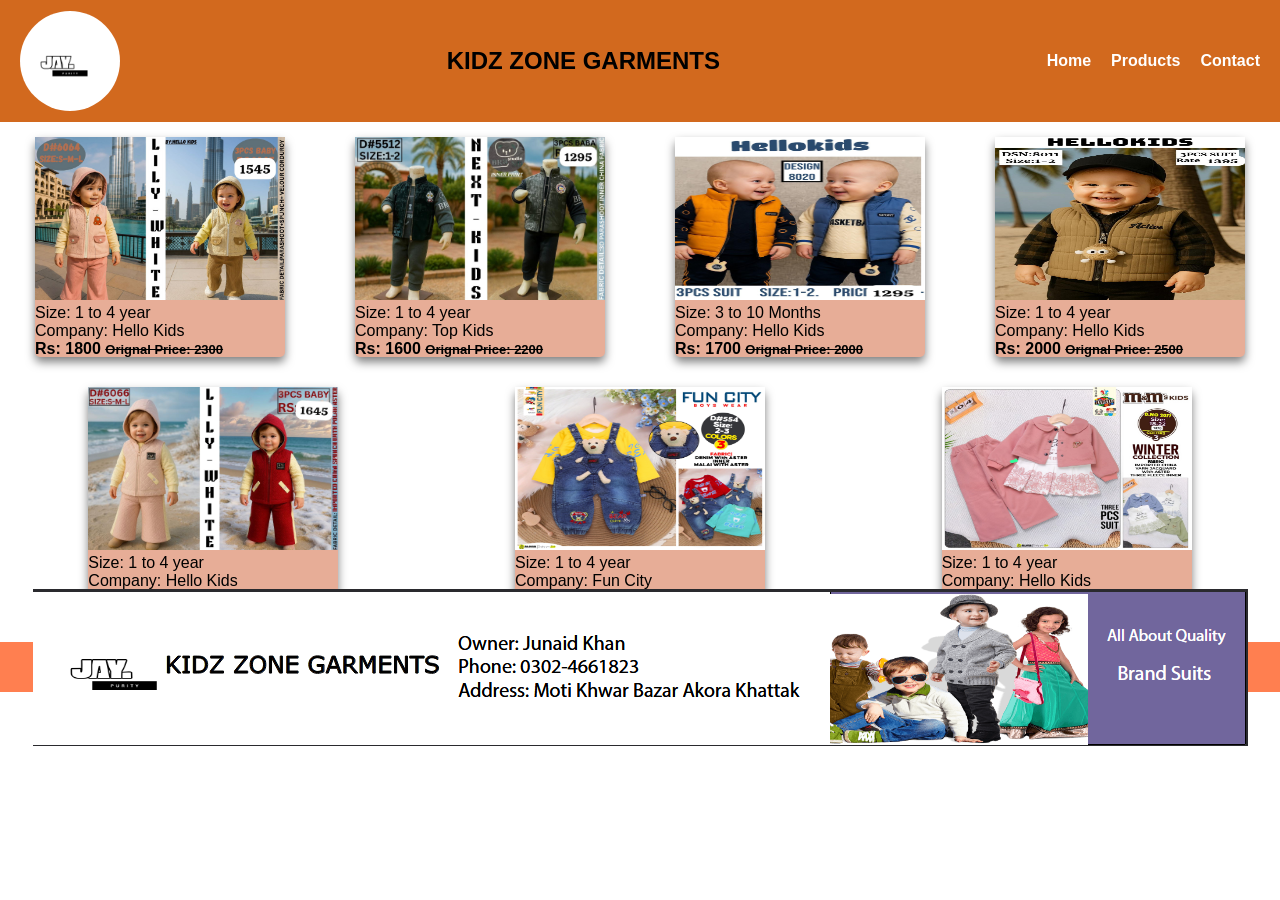
==== index.html @ 4980a142 "Add files via upload" ====
<!DOCTYPE html>
<html lang="en">
  <head>
    <meta charset="UTF-8" />
    <meta name="viewport" content="width=device-width, initial-scale=1.0" />
    <title>Home</title>
    <link rel="stylesheet" href="style.css" />
  </head>
  <body>
    <header>
      <nav class="navbar">
        <img class="logo" src="/logo.png" alt="logo">
        <h2 class="shopName">KIDZ ZONE GARMENTS</h2>
        <input type="checkbox" id="menu-toggle" />
        <label for="menu-toggle" class="menu-icon">&#9776</label>
<ul class="nav-links">
    <li><a href="/index.html">Home</a></li>
    <li><a href="#">Products</a></li>
    <li><a href="/contact.html">Contact</a></li>
</ul>
      </nav>
    </header>
    <main>
      <div class="itemsContainer">
       <div class="card">
        <img class="itemImg" src="/1.jpg" alt="item">
        <div class="size">Size: 1 to 4 year</div>
        <div class="company">Company: Hello Kids</div>
        <div class="price"><span class="discount">Rs: 1800 <span class="oprice"> Orignal Price: 2300 </span></span></div>
       </div>
        <div class="card">
        <img class="itemImg" src="/2.jpg" alt="item">
        <div class="size">Size: 1 to 4 year</div>
        <div class="company">Company: Top Kids</div>
        <div class="price"><span class="discount">Rs: 1600 <span class="oprice"> Orignal Price: 2200 </span></span></div>
       </div>
        <div class="card">
        <img class="itemImg" src="/3.jpg" alt="item">
        <div class="size">Size: 3 to 10 Months</div>
        <div class="company">Company: Hello Kids</div>
        <div class="price"><span class="discount">Rs: 1700 <span class="oprice"> Orignal Price: 2000 </span></span></div>
       </div>
        <div class="card">
        <img class="itemImg" src="/4.jpg" alt="item">
        <div class="size">Size: 1 to 4 year</div>
        <div class="company">Company: Hello Kids</div>
        <div class="price"><span class="discount">Rs: 2000 <span class="oprice"> Orignal Price: 2500 </span></span></div>
       </div>
        <div class="card">
        <img class="itemImg" src="/5.jpg" alt="item">
        <div class="size">Size: 1 to 4 year</div>
        <div class="company">Company: Hello Kids</div>
        <div class="price"><span class="discount">Rs: 2200 <span class="oprice"> Orignal Price: 2800 </span></span></div>
       </div>
         <div class="card">
        <img class="itemImg" src="/6.jpg" alt="item">
        <div class="size">Size: 1 to 4 year</div>
        <div class="company">Company: Fun City</div>
        <div class="price"><span class="discount">Rs: 1600 <span class="oprice"> Orignal Price: 2000 </span></span></div>
       </div>
         <div class="card">
        <img class="itemImg" src="/7.jpg" alt="item">
        <div class="size">Size: 1 to 4 year</div>
        <div class="company">Company: Hello Kids</div>
        <div class="price"><span class="discount">Rs: 2200 <span class="oprice"> Orignal Price: 2500 </span></span></div>
       </div>
      </div>
    </main>
<footer><img class="banner" src="/Banner.png" alt="junaid khan: 0302-4651823"></footer>
  </body>
</html>
---- style.css ----
* {
  margin: 0;
  padding: 0;
  box-sizing: border-box;
  font-family: "Poppins", sans-serif;
}
.navbar {
  display: flex;
  justify-content: space-between;
  align-items: center;
  background-color: chocolate;
  padding: 11px 20px;
}
.logo {
  width: 100px;
  border-radius: 50%;
}
.shopName {
  font-family: Verdana, Geneva, Tahoma, sans-serif;
  font-weight: 600;
}
.nav-links {
  display: flex;
  font-weight: 600;
  list-style: none;
  gap: 20px;
}
.nav-links li a {
  text-decoration: none;
  color: white;
  z-index: 1;
  transition: color 0.3s ease;
}
.nav-links li a:hover {
  color: rgb(153, 139, 139);
}
#menu-toggle {
  display: none;
}
.menu-icon {
  display: none;
  cursor: pointer;
  font-size: 26px;
}
.card {
  background-color: rgb(231, 173, 151);
  width: 250px;
  height: 220px;
  border-radius: 5px;
  box-shadow: 0px 5px 10px rgba(0, 0, 0, 0.5);
  margin: 15px 10px;
}
.card:hover {
  transform: rotate(1deg);
}
.itemImg {
  width: 100%;
  height: 74%;
}
.discount {
  font-weight: 600;
}
.oprice {
  font-size: small;
  text-decoration: line-through;
}
.itemsContainer {
  display: flex;
  align-items: center;
  justify-content: space-around;
  flex-wrap: wrap;
}
footer {
  background-color: coral;
  height: 50px;
  margin-top: 20px;
  display: flex;
  justify-content: center;
  align-items: center;
}
@media (max-width: 668px) {
  .nav-links {
    position: absolute;
    top: 90px;
    left: 0;
    right: 0;
    background: #070606;
    flex-direction: column;
    text-align: center;
    display: none;
  }
  .nav-links li {
    padding: 15px 0;
    border: 1px solid #444;
  }
  .logo {
    width: 70px;
    border-radius: 50%;
  }
  .shopName {
    font-family: Verdana, Geneva, Tahoma, sans-serif;
    font-size: small;
  }
  #menu-toggle:checked + .menu-icon + .nav-links {
    display: flex;
  }
  .menu-icon {
    display: block;
  }
  footer .banner {
    width: 100%;
    height: 100%;
  }
}
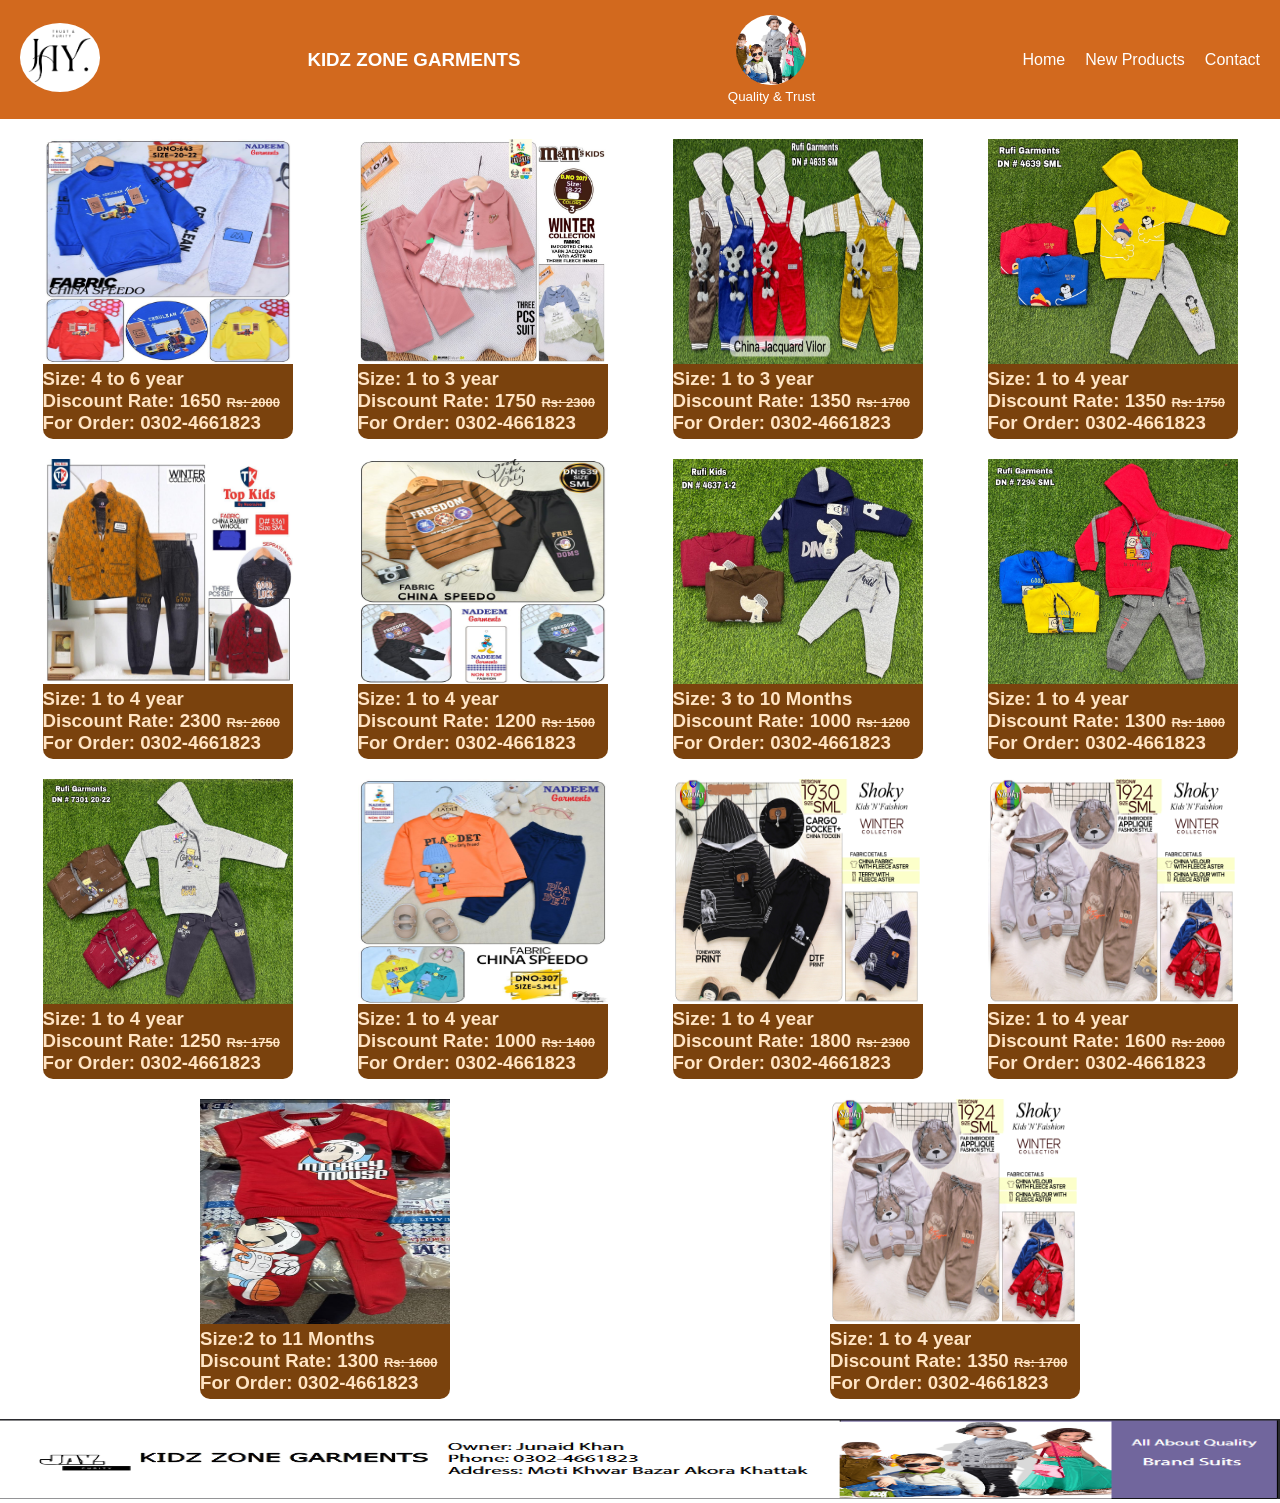
==== commit f624ef44: "Add files via upload" ====
--- a/index.html
+++ b/index.html
@@ -7,65 +7,150 @@
     <link rel="stylesheet" href="style.css" />
   </head>
   <body>
-    <header>
-      <nav class="navbar">
-        <img class="logo" src="/logo.png" alt="logo">
-        <h2 class="shopName">KIDZ ZONE GARMENTS</h2>
-        <input type="checkbox" id="menu-toggle" />
-        <label for="menu-toggle" class="menu-icon">&#9776</label>
-<ul class="nav-links">
-    <li><a href="/index.html">Home</a></li>
-    <li><a href="#">Products</a></li>
-    <li><a href="/contact.html">Contact</a></li>
-</ul>
-      </nav>
-    </header>
+    <nav class="navbar">
+      <div class="log">
+        <a href="index.html"
+          ><img class="logo" src="images/LOGO1.png" alt="logo"
+        /></a>
+      </div>
+      <h3 class="shopName">KIDZ ZONE GARMENTS</h3>
+      <div class="logo2">
+        <img class="img2" src="images/kidz zone.png" alt="" />
+        <p>Quality & Trust</p>
+      </div>
+      <!-- Hamburger menu -->
+      <input type="checkbox" id="menu-toggle" />
+      <label for="menu-toggle" class="menu-icon">&#9776;</label>
+
+      <!-- Menu links -->
+      <ul class="nav-links">
+        <li><a href="index.html">Home</a></li>
+        <li><a href="#">New Products</a></li>
+        <li><a href="contact.html">Contact</a></li>
+      </ul>
+    </nav>
     <main>
-      <div class="itemsContainer">
-       <div class="card">
-        <img class="itemImg" src="/1.jpg" alt="item">
-        <div class="size">Size: 1 to 4 year</div>
-        <div class="company">Company: Hello Kids</div>
-        <div class="price"><span class="discount">Rs: 1800 <span class="oprice"> Orignal Price: 2300 </span></span></div>
-       </div>
+      <div class="container">
         <div class="card">
-        <img class="itemImg" src="/2.jpg" alt="item">
-        <div class="size">Size: 1 to 4 year</div>
-        <div class="company">Company: Top Kids</div>
-        <div class="price"><span class="discount">Rs: 1600 <span class="oprice"> Orignal Price: 2200 </span></span></div>
-       </div>
+          <a href="images/1.jpg" target="_blank"
+            ><img class="img1" src="images/1.jpg" alt="item" target="blank"
+          /></a>
+          <h3>Size: 4 to 6 year</h3>
+          <h3>Discount Rate: 1650 <span class="Oprice">Rs: 2000</span></h3>
+          <h3>For Order: 0302-4661823</h3>
+        </div>
         <div class="card">
-        <img class="itemImg" src="/3.jpg" alt="item">
-        <div class="size">Size: 3 to 10 Months</div>
-        <div class="company">Company: Hello Kids</div>
-        <div class="price"><span class="discount">Rs: 1700 <span class="oprice"> Orignal Price: 2000 </span></span></div>
-       </div>
+          <a href="images/2.jpg" target="_blank"
+            ><img class="img1" src="images/2.jpg" alt="item" target="blank"
+          /></a>
+          <h3>Size: 1 to 3 year</h3>
+          <h3>Discount Rate: 1750 <span class="Oprice">Rs: 2300</span></h3>
+          <h3>For Order: 0302-4661823</h3>
+        </div>
         <div class="card">
-        <img class="itemImg" src="/4.jpg" alt="item">
-        <div class="size">Size: 1 to 4 year</div>
-        <div class="company">Company: Hello Kids</div>
-        <div class="price"><span class="discount">Rs: 2000 <span class="oprice"> Orignal Price: 2500 </span></span></div>
-       </div>
+          <a href="images/3.jpg" target="_blank"
+            ><img class="img1" src="images/3.jpg" alt="item" target="blank"
+          /></a>
+          <h3>Size: 1 to 3 year</h3>
+          <h3>Discount Rate: 1350 <span class="Oprice">Rs: 1700</span></h3>
+          <h3>For Order: 0302-4661823</h3>
+        </div>
         <div class="card">
-        <img class="itemImg" src="/5.jpg" alt="item">
-        <div class="size">Size: 1 to 4 year</div>
-        <div class="company">Company: Hello Kids</div>
-        <div class="price"><span class="discount">Rs: 2200 <span class="oprice"> Orignal Price: 2800 </span></span></div>
-       </div>
-         <div class="card">
-        <img class="itemImg" src="/6.jpg" alt="item">
-        <div class="size">Size: 1 to 4 year</div>
-        <div class="company">Company: Fun City</div>
-        <div class="price"><span class="discount">Rs: 1600 <span class="oprice"> Orignal Price: 2000 </span></span></div>
-       </div>
-         <div class="card">
-        <img class="itemImg" src="/7.jpg" alt="item">
-        <div class="size">Size: 1 to 4 year</div>
-        <div class="company">Company: Hello Kids</div>
-        <div class="price"><span class="discount">Rs: 2200 <span class="oprice"> Orignal Price: 2500 </span></span></div>
-       </div>
+          <a href="images/4.jpg" target="_blank"
+            ><img class="img1" src="images/4.jpg" alt="item" target="blank"
+          /></a>
+          <h3>Size: 1 to 4 year</h3>
+          <h3>Discount Rate: 1350 <span class="Oprice">Rs: 1750</span></h3>
+          <h3>For Order: 0302-4661823</h3>
+        </div>
+        <div class="card">
+          <a href="images/5.jpg" target="_blank"
+            ><img class="img1" src="images/5.jpg" alt="item" target="blank"
+          /></a>
+          <h3>Size: 1 to 4 year</h3>
+          <h3>Discount Rate: 2300 <span class="Oprice">Rs: 2600</span></h3>
+          <h3>For Order: 0302-4661823</h3>
+        </div>
+        <div class="card">
+          <a href="images/6.jpg" target="_blank"
+            ><img class="img1" src="images/6.jpg" alt="item" target="blank"
+          /></a>
+          <h3>Size: 1 to 4 year</h3>
+          <h3>Discount Rate: 1200 <span class="Oprice">Rs: 1500</span></h3>
+          <h3>For Order: 0302-4661823</h3>
+        </div>
+        <div class="card">
+          <a href="images/7.jpg" target="_blank"
+            ><img class="img1" src="images/7.jpg" alt="item" target="blank"
+          /></a>
+          <h3>Size: 3 to 10 Months</h3>
+          <h3>Discount Rate: 1000 <span class="Oprice">Rs: 1200</span></h3>
+          <h3>For Order: 0302-4661823</h3>
+        </div>
+        <div class="card">
+          <a href="images/8.jpg" target="_blank"
+            ><img class="img1" src="images/8.jpg" alt="item" target="blank"
+          /></a>
+          <h3>Size: 1 to 4 year</h3>
+          <h3>Discount Rate: 1300 <span class="Oprice">Rs: 1800</span></h3>
+          <h3>For Order: 0302-4661823</h3>
+        </div>
+        <div class="card">
+          <a href="images/9.jpg" target="_blank"
+            ><img class="img1" src="images/9.jpg" alt="item" target="blank"
+          /></a>
+          <h3>Size: 1 to 4 year</h3>
+          <h3>Discount Rate: 1250 <span class="Oprice">Rs: 1750</span></h3>
+          <h3>For Order: 0302-4661823</h3>
+        </div>
+        <div class="card">
+          <a href="images/10.jpg" target="_blank"
+            ><img class="img1" src="images/10.jpg" alt="item" target="blank"
+          /></a>
+          <h3>Size: 1 to 4 year</h3>
+          <h3>Discount Rate: 1000 <span class="Oprice">Rs: 1400</span></h3>
+          <h3>For Order: 0302-4661823</h3>
+        </div>
+        <div class="card">
+          <a href="images/11.jpg" target="_blank"
+            ><img class="img1" src="images/11.jpg" alt="item" target="blank"
+          /></a>
+          <h3>Size: 1 to 4 year</h3>
+          <h3>Discount Rate: 1800 <span class="Oprice">Rs: 2300</span></h3>
+          <h3>For Order: 0302-4661823</h3>
+        </div>
+        <div class="card">
+          <a href="images/12.jpg" target="_blank"
+            ><img class="img1" src="images/12.jpg" alt="item" target="blank"
+          /></a>
+          <h3>Size: 1 to 4 year</h3>
+          <h3>Discount Rate: 1600 <span class="Oprice">Rs: 2000</span></h3>
+          <h3>For Order: 0302-4661823</h3>
+        </div>
+        <div class="card">
+          <a href="images/13.jpg" target="_blank"
+            ><img class="img1" src="images/13.jpg" alt="item" target="blank"
+          /></a>
+          <h3>Size:2 to 11 Months</h3>
+          <h3>Discount Rate: 1300 <span class="Oprice">Rs: 1600</span></h3>
+          <h3>For Order: 0302-4661823</h3>
+        </div>
+        <div class="card">
+          <a href="images/12.jpg" target="_blank"
+            ><img class="img1" src="images/12.jpg" alt="item" target="blank"
+          /></a>
+          <h3>Size: 1 to 4 year</h3>
+          <h3>Discount Rate: 1350 <span class="Oprice">Rs: 1700</span></h3>
+          <h3>For Order: 0302-4661823</h3>
+        </div>
       </div>
     </main>
-<footer><img class="banner" src="/Banner.png" alt="junaid khan: 0302-4651823"></footer>
+    <footer>
+      <div class="contact">
+        <a href="images/Banner.png" target="_blank"
+          ><img class="footerimg" src="images/Banner.png" alt="Contact"
+        /></a>
+      </div>
+    </footer>
   </body>
 </html>
--- a/style.css
+++ b/style.css
@@ -4,110 +4,151 @@
   box-sizing: border-box;
   font-family: "Poppins", sans-serif;
 }
+
+/* Navbar base */
 .navbar {
   display: flex;
   justify-content: space-between;
   align-items: center;
-  background-color: chocolate;
-  padding: 11px 20px;
+  background: chocolate;
+  color: white;
+  padding: 15px 20px;
 }
+
 .logo {
-  width: 100px;
+  width: 80px;
   border-radius: 50%;
 }
-.shopName {
-  font-family: Verdana, Geneva, Tahoma, sans-serif;
-  font-weight: 600;
+.logo2 .img2 {
+  width: 70px;
+  border-radius: 50%;
 }
+.logo2 {
+  text-align: center;
+}
+.logo2 p {
+  font-size: smaller;
+}
+/* Nav links */
 .nav-links {
+  list-style: none;
   display: flex;
-  font-weight: 600;
-  list-style: none;
   gap: 20px;
 }
-.nav-links li a {
+
+.nav-links a {
+  color: white;
   text-decoration: none;
-  color: white;
-  z-index: 1;
   transition: color 0.3s ease;
 }
-.nav-links li a:hover {
-  color: rgb(153, 139, 139);
+
+.nav-links a:hover {
+  color: #00bcd4;
 }
+
+/* Hide the checkbox (menu toggle) */
 #menu-toggle {
   display: none;
 }
+
+/* Hamburger menu icon */
 .menu-icon {
   display: none;
+  font-size: 28px;
   cursor: pointer;
-  font-size: 26px;
 }
-.card {
-  background-color: rgb(231, 173, 151);
-  width: 250px;
-  height: 220px;
-  border-radius: 5px;
-  box-shadow: 0px 5px 10px rgba(0, 0, 0, 0.5);
-  margin: 15px 10px;
-}
-.card:hover {
-  transform: rotate(1deg);
-}
-.itemImg {
-  width: 100%;
-  height: 74%;
-}
-.discount {
-  font-weight: 600;
-}
-.oprice {
-  font-size: small;
-  text-decoration: line-through;
-}
-.itemsContainer {
+/* Main section */
+.container {
   display: flex;
   align-items: center;
   justify-content: space-around;
   flex-wrap: wrap;
+  margin: 10px;
 }
-footer {
-  background-color: coral;
-  height: 50px;
-  margin-top: 20px;
-  display: flex;
-  justify-content: center;
-  align-items: center;
+main .card {
+  width: 250px;
+  background-color: rgb(122, 66, 13);
+  height: 300px;
+  color: bisque;
+  border-radius: 10px;
+  margin: 10px 6px;
 }
+.img1 {
+  width: 100%;
+  height: 75%;
+}
+.Oprice {
+  font-size: small;
+  color: bisque;
+  text-decoration: line-through;
+}
+
+.contact {
+  width: 100%;
+  height: 80px;
+  position: relative;
+  bottom: 0px;
+  margin-top: 10px;
+}
+.footerimg {
+  width: 100%;
+  height: 100%;
+}
+
+.contactimg2 {
+  width: 96%;
+}
+.bannerimg {
+  width: 100%;
+}
+
+/* Responsive Styles */
 @media (max-width: 668px) {
   .nav-links {
     position: absolute;
-    top: 90px;
+    top: 98px;
     left: 0;
     right: 0;
-    background: #070606;
+    background: #333;
     flex-direction: column;
     text-align: center;
     display: none;
   }
+  .shopName {
+    font-size: medium;
+  }
   .nav-links li {
     padding: 15px 0;
-    border: 1px solid #444;
+    border-top: 1px solid #444;
   }
-  .logo {
-    width: 70px;
-    border-radius: 50%;
-  }
-  .shopName {
-    font-family: Verdana, Geneva, Tahoma, sans-serif;
-    font-size: small;
-  }
+
   #menu-toggle:checked + .menu-icon + .nav-links {
     display: flex;
   }
+
   .menu-icon {
     display: block;
   }
-  footer .banner {
+  .logo2 p {
+    font-size: 10px;
+  }
+  .logo2 .img2 {
+    width: 50px;
+  }
+  .logo {
+    width: 60px;
+  }
+  .shopName {
+    font-size: small;
+  }
+  .contact {
+    width: 100%;
+    height: 50px;
+    position: relative;
+    bottom: 0px;
+    margin-top: 10px;
+  }
+  .footerimg {
     width: 100%;
     height: 100%;
   }
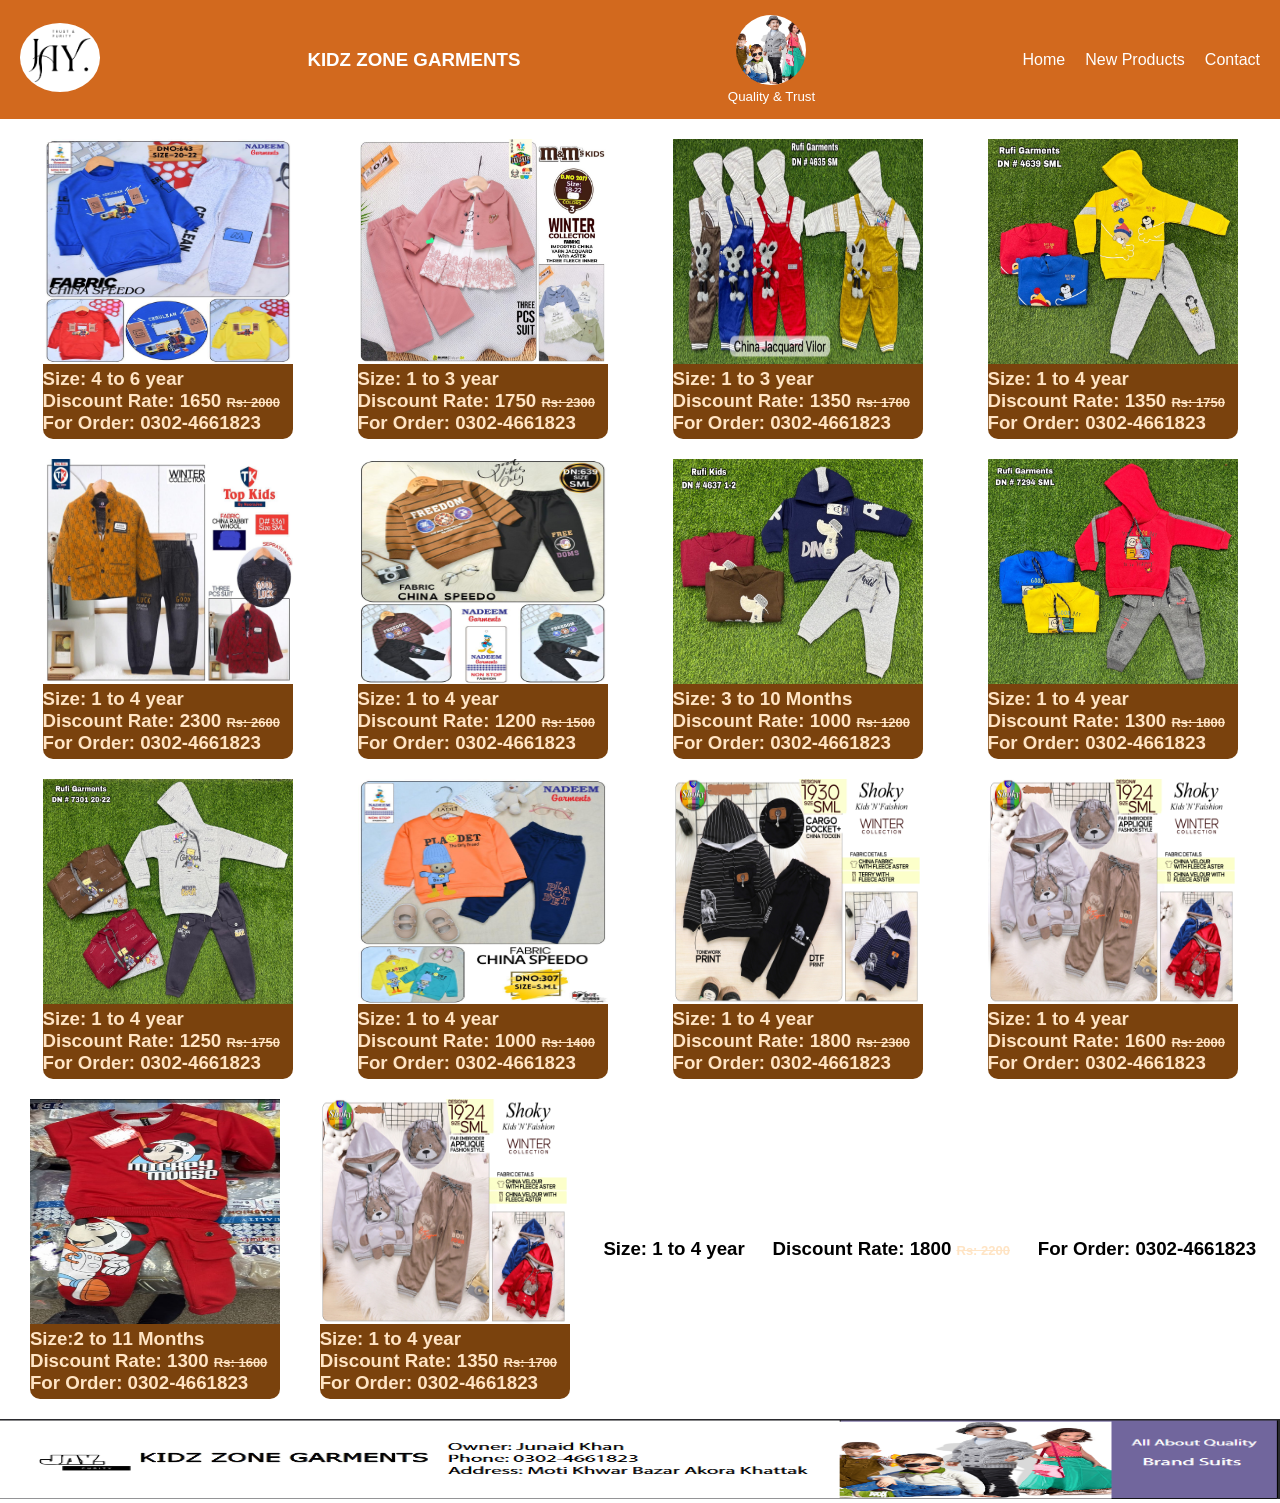
==== commit cfd5d2db: "Update index.html" ====
--- a/index.html
+++ b/index.html
@@ -143,6 +143,10 @@
           <h3>Discount Rate: 1350 <span class="Oprice">Rs: 1700</span></h3>
           <h3>For Order: 0302-4661823</h3>
         </div>
+          <h3>Size: 1 to 4 year</h3>
+          <h3>Discount Rate: 1800 <span class="Oprice">Rs: 2200</span></h3>
+          <h3>For Order: 0302-4661823</h3>
+        </div>
       </div>
     </main>
     <footer>
@@ -154,3 +158,4 @@
     </footer>
   </body>
 </html>
+
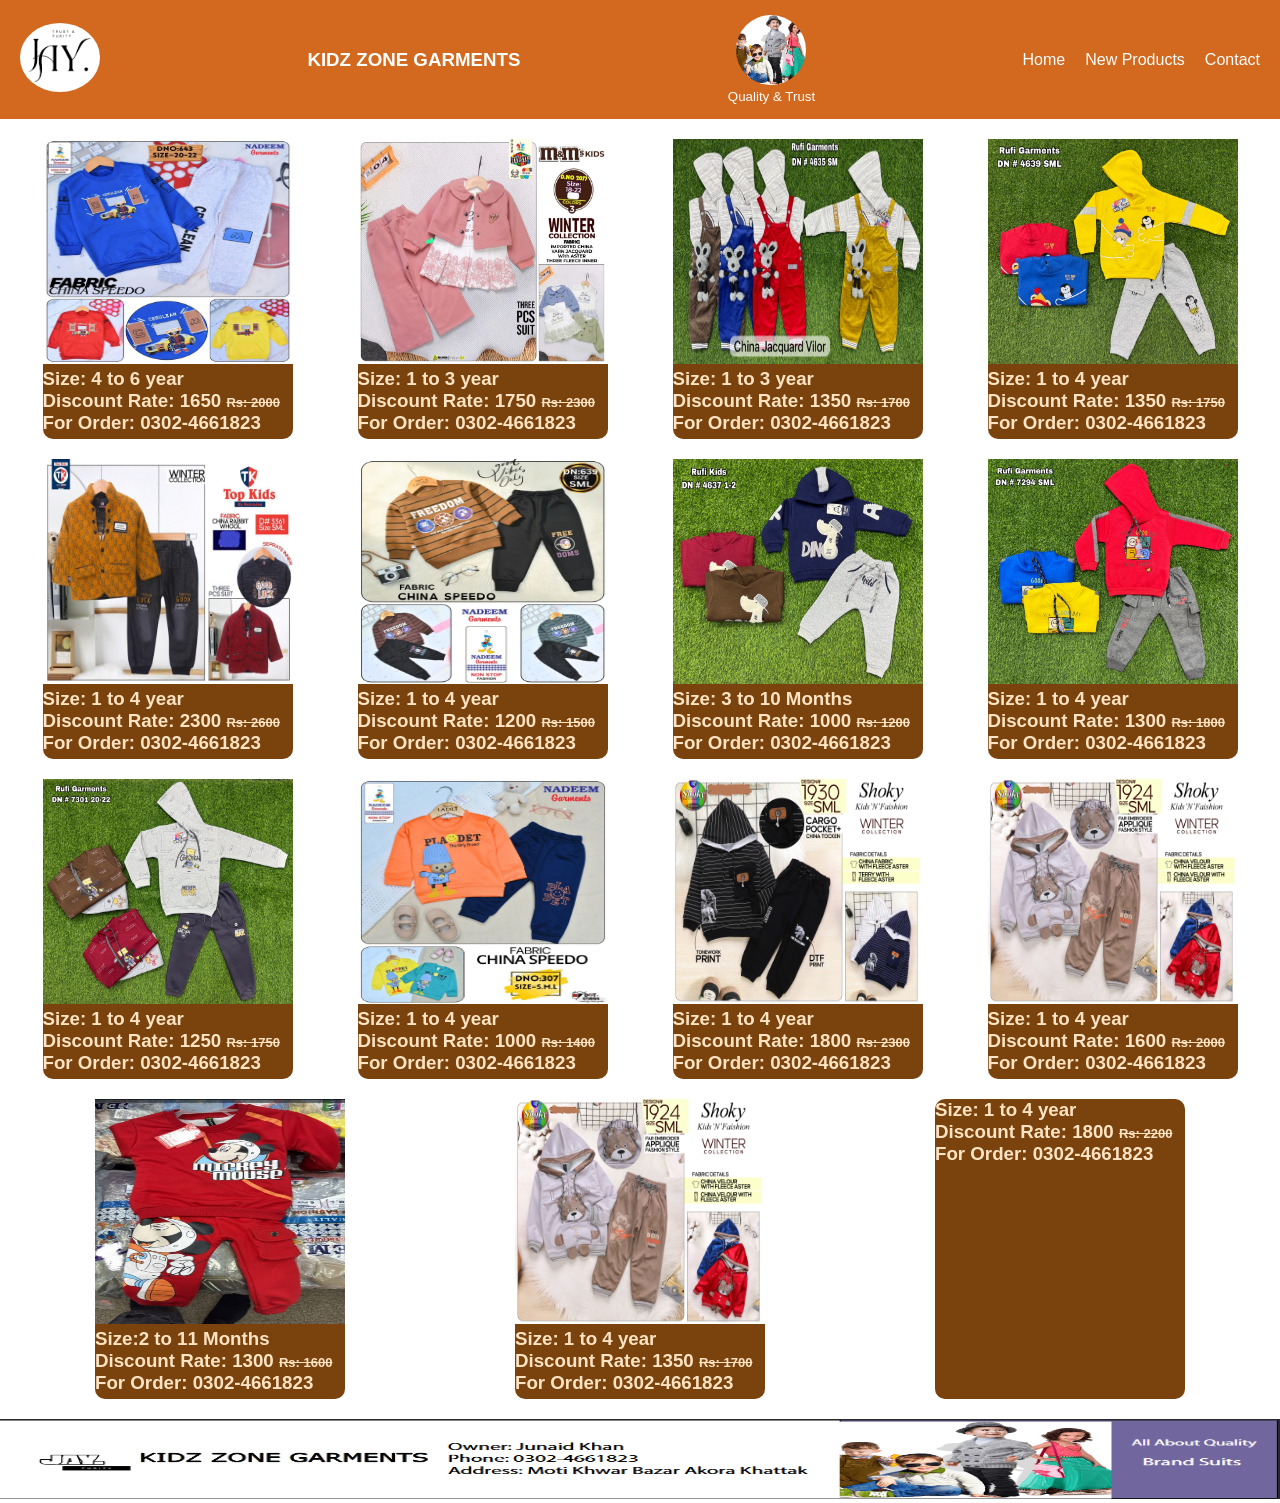
==== commit 5b2cfc79: "Update index.html" ====
--- a/index.html
+++ b/index.html
@@ -143,6 +143,7 @@
           <h3>Discount Rate: 1350 <span class="Oprice">Rs: 1700</span></h3>
           <h3>For Order: 0302-4661823</h3>
         </div>
+         <div class="card">
           <h3>Size: 1 to 4 year</h3>
           <h3>Discount Rate: 1800 <span class="Oprice">Rs: 2200</span></h3>
           <h3>For Order: 0302-4661823</h3>
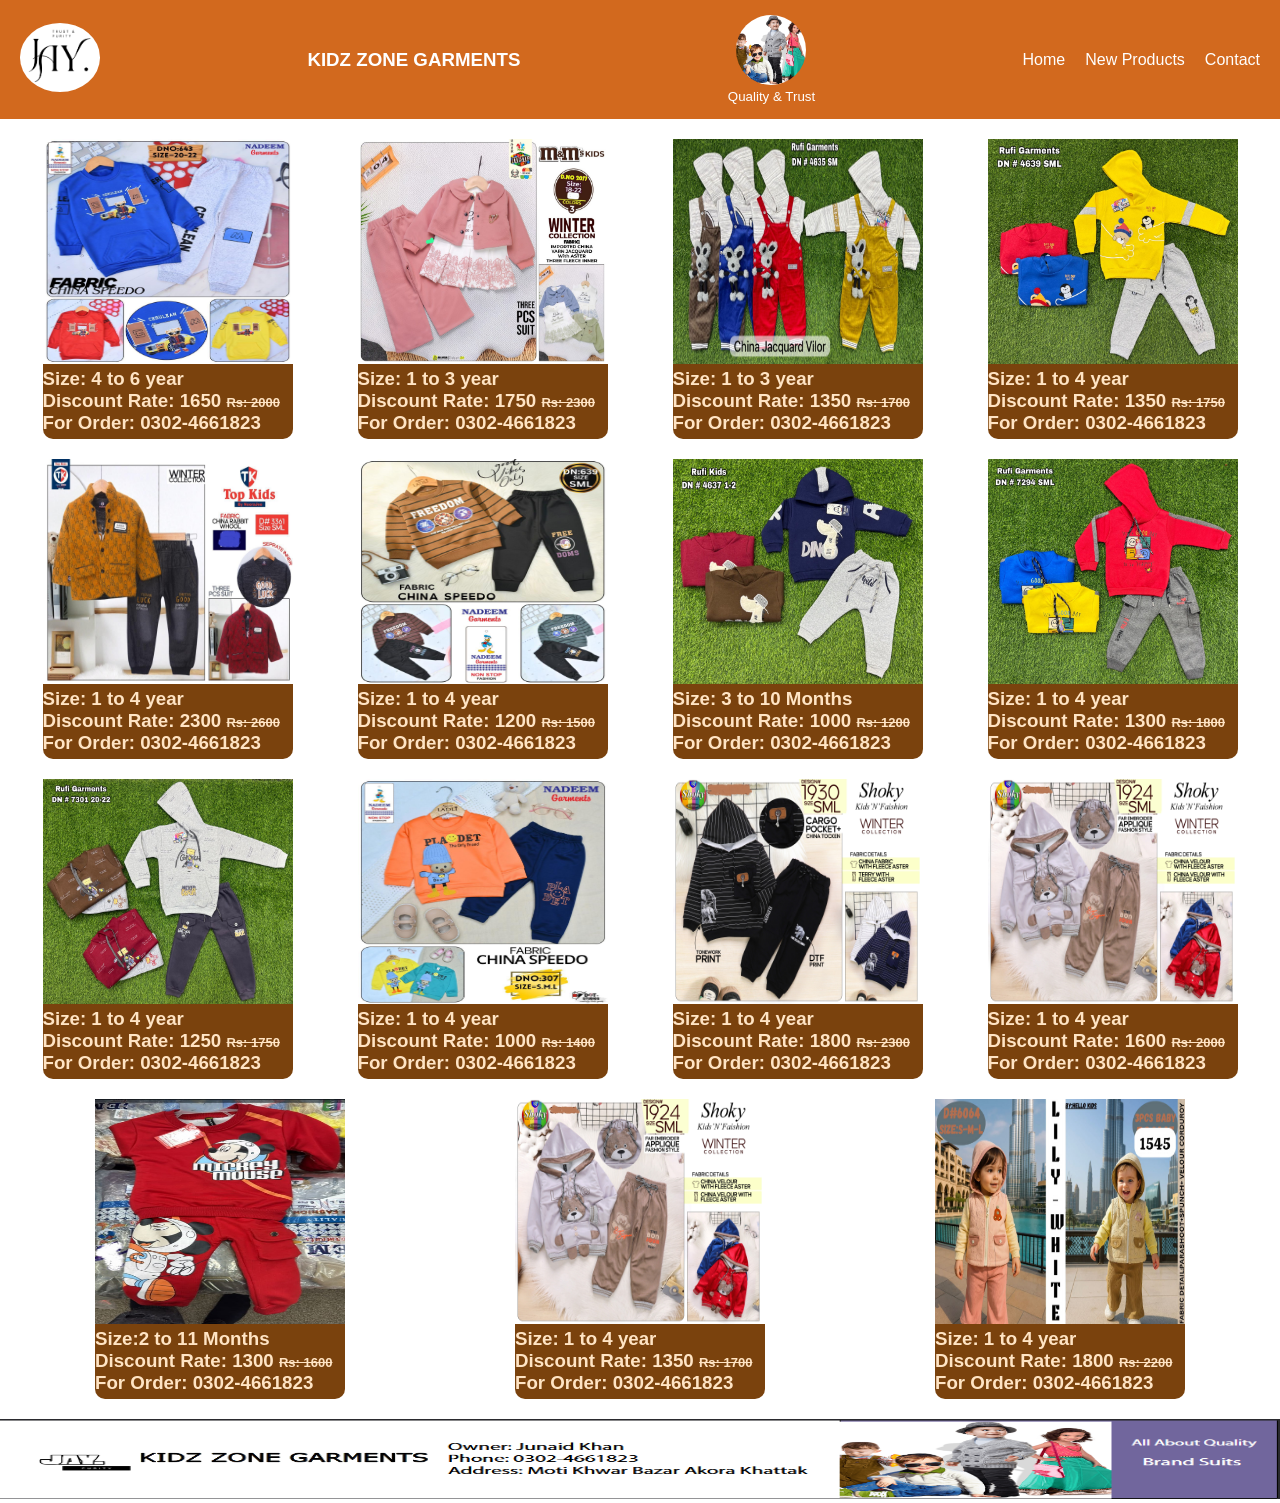
==== commit 5a4bf409: "Update index.html" ====
--- a/index.html
+++ b/index.html
@@ -144,6 +144,9 @@
           <h3>For Order: 0302-4661823</h3>
         </div>
          <div class="card">
+             <a href="images/14.jpg" target="_blank"
+            ><img class="img1" src="images/14.jpg" alt="item" target="blank"
+          /></a>
           <h3>Size: 1 to 4 year</h3>
           <h3>Discount Rate: 1800 <span class="Oprice">Rs: 2200</span></h3>
           <h3>For Order: 0302-4661823</h3>
@@ -160,3 +163,4 @@
   </body>
 </html>
 
+
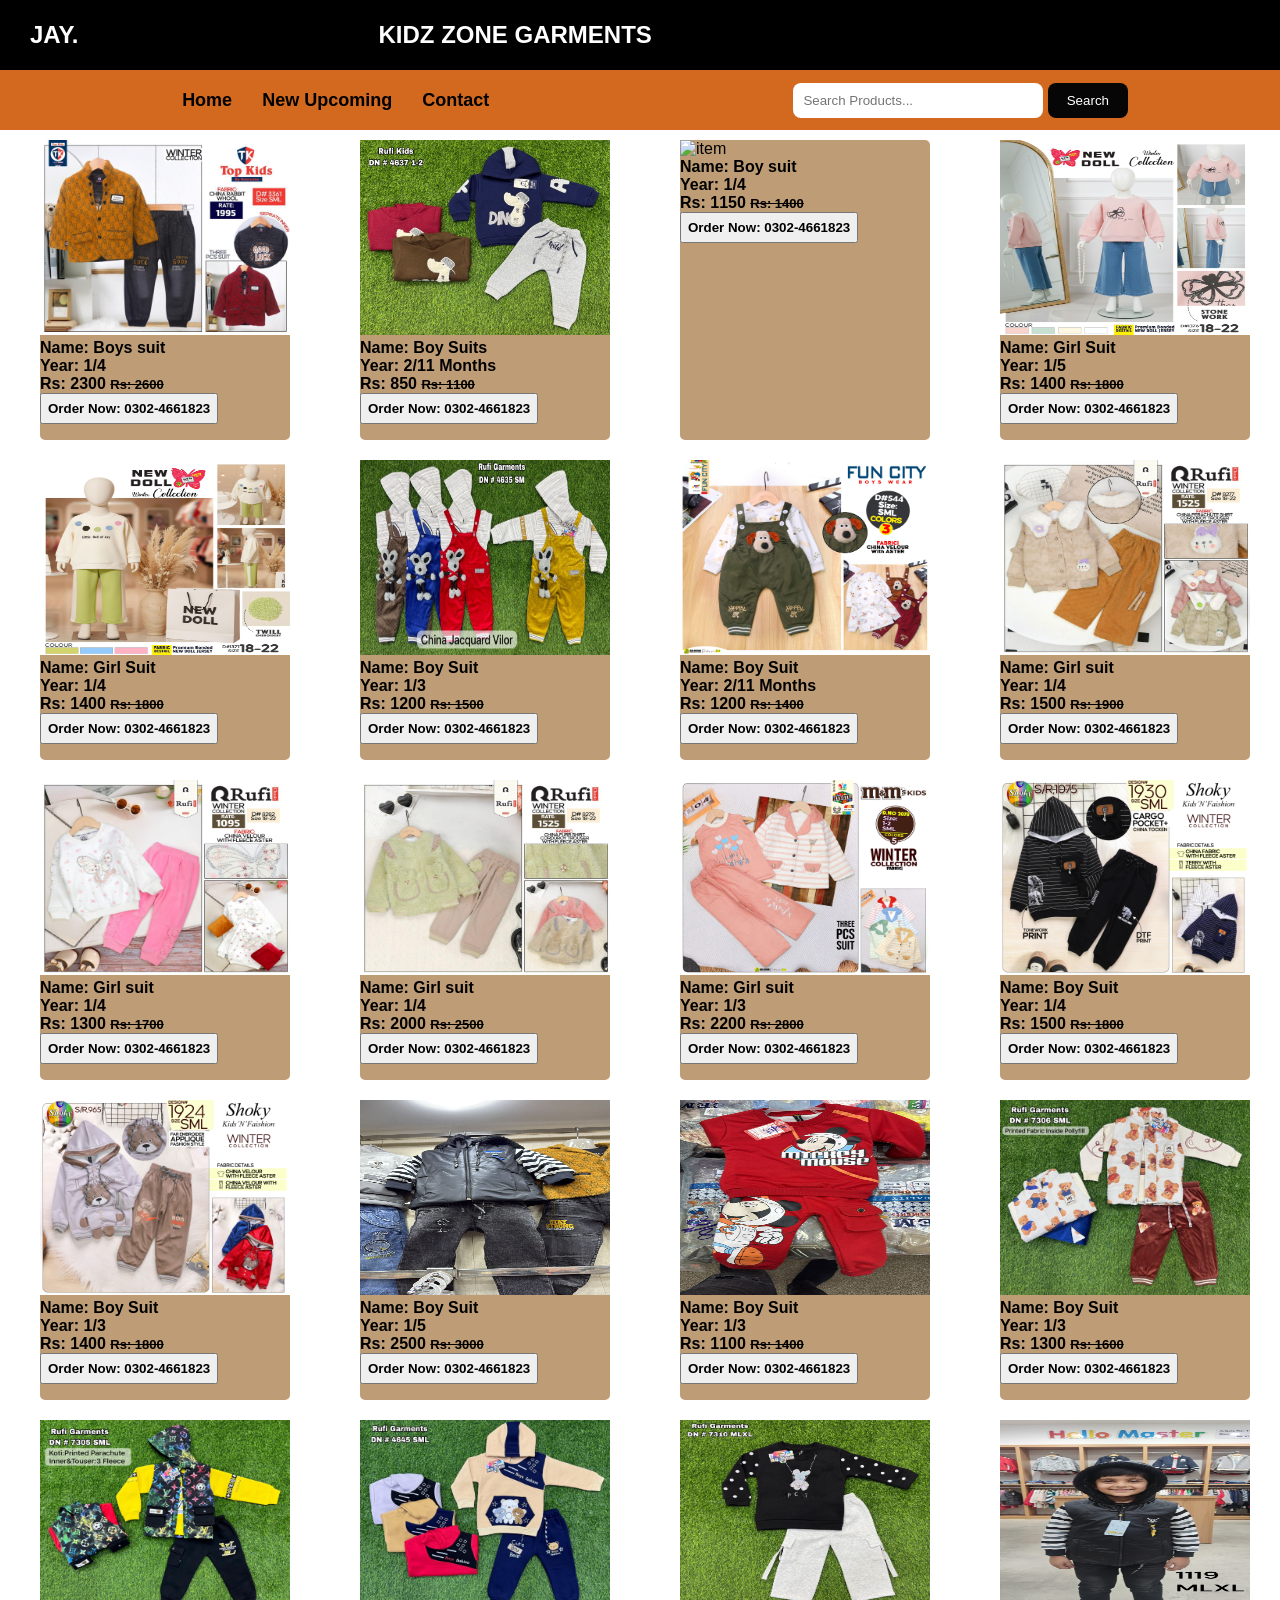
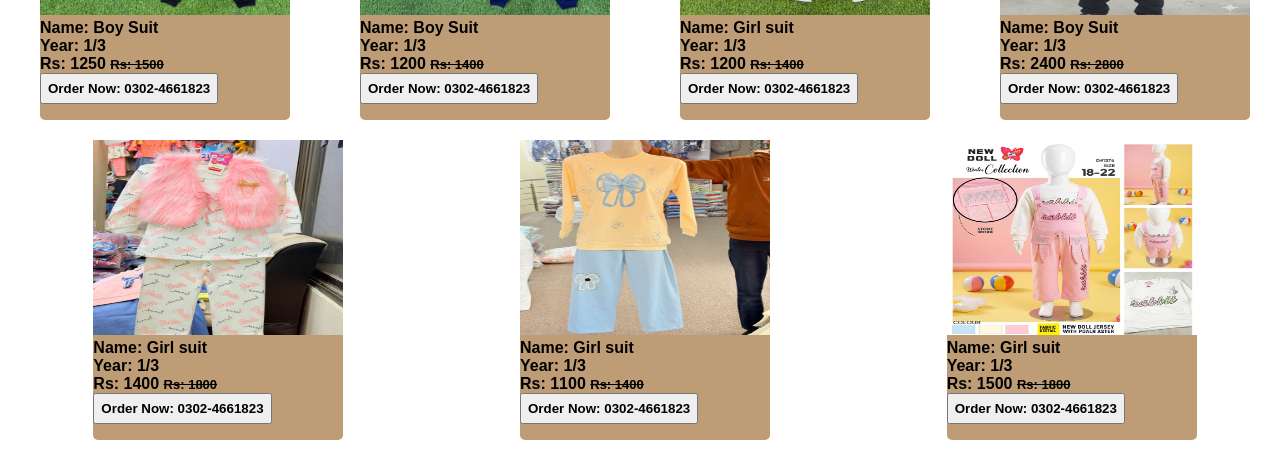
==== commit 9333749b: "Add files via upload" ====
--- a/index.html
+++ b/index.html
@@ -1,166 +1,38 @@
 <!DOCTYPE html>
 <html lang="en">
-  <head>
-    <meta charset="UTF-8" />
-    <meta name="viewport" content="width=device-width, initial-scale=1.0" />
+<head>
+    <meta charset="UTF-8">
+    <meta name="viewport" content="width=device-width, initial-scale=1.0">
     <title>Home</title>
-    <link rel="stylesheet" href="style.css" />
-  </head>
-  <body>
-    <nav class="navbar">
-      <div class="log">
-        <a href="index.html"
-          ><img class="logo" src="images/LOGO1.png" alt="logo"
-        /></a>
-      </div>
-      <h3 class="shopName">KIDZ ZONE GARMENTS</h3>
-      <div class="logo2">
-        <img class="img2" src="images/kidz zone.png" alt="" />
-        <p>Quality & Trust</p>
-      </div>
-      <!-- Hamburger menu -->
-      <input type="checkbox" id="menu-toggle" />
-      <label for="menu-toggle" class="menu-icon">&#9776;</label>
-
-      <!-- Menu links -->
-      <ul class="nav-links">
-        <li><a href="index.html">Home</a></li>
-        <li><a href="#">New Products</a></li>
-        <li><a href="contact.html">Contact</a></li>
-      </ul>
-    </nav>
+    <link rel="stylesheet" href="style.css">
+</head>
+<body>
+    <header>
+        <nav>
+            <a href="#"><h1 class="logo">JAY.</h1></a>
+            <h2 class="shopname">Kidz Zone Garments</h2>
+        </nav>
+        <div class="navbar">
+            <ul class="nav-list">
+                <li onclick="page()">Home</li>
+                <li>New Upcoming</li>
+                <li>Contact</li>
+            </ul>
+              <div class="formInput">
+            <form onsubmit="handle(event)">
+                <input type="text" id="inputBox" placeholder="Search Products...">
+                <button onclick="search()" class="btn1" type="submit">Search</button>
+            </form>
+        </div>
+        </div>
+      
+    </header>
     <main>
-      <div class="container">
-        <div class="card">
-          <a href="images/1.jpg" target="_blank"
-            ><img class="img1" src="images/1.jpg" alt="item" target="blank"
-          /></a>
-          <h3>Size: 4 to 6 year</h3>
-          <h3>Discount Rate: 1650 <span class="Oprice">Rs: 2000</span></h3>
-          <h3>For Order: 0302-4661823</h3>
+        <div class="container">
+        
         </div>
-        <div class="card">
-          <a href="images/2.jpg" target="_blank"
-            ><img class="img1" src="images/2.jpg" alt="item" target="blank"
-          /></a>
-          <h3>Size: 1 to 3 year</h3>
-          <h3>Discount Rate: 1750 <span class="Oprice">Rs: 2300</span></h3>
-          <h3>For Order: 0302-4661823</h3>
-        </div>
-        <div class="card">
-          <a href="images/3.jpg" target="_blank"
-            ><img class="img1" src="images/3.jpg" alt="item" target="blank"
-          /></a>
-          <h3>Size: 1 to 3 year</h3>
-          <h3>Discount Rate: 1350 <span class="Oprice">Rs: 1700</span></h3>
-          <h3>For Order: 0302-4661823</h3>
-        </div>
-        <div class="card">
-          <a href="images/4.jpg" target="_blank"
-            ><img class="img1" src="images/4.jpg" alt="item" target="blank"
-          /></a>
-          <h3>Size: 1 to 4 year</h3>
-          <h3>Discount Rate: 1350 <span class="Oprice">Rs: 1750</span></h3>
-          <h3>For Order: 0302-4661823</h3>
-        </div>
-        <div class="card">
-          <a href="images/5.jpg" target="_blank"
-            ><img class="img1" src="images/5.jpg" alt="item" target="blank"
-          /></a>
-          <h3>Size: 1 to 4 year</h3>
-          <h3>Discount Rate: 2300 <span class="Oprice">Rs: 2600</span></h3>
-          <h3>For Order: 0302-4661823</h3>
-        </div>
-        <div class="card">
-          <a href="images/6.jpg" target="_blank"
-            ><img class="img1" src="images/6.jpg" alt="item" target="blank"
-          /></a>
-          <h3>Size: 1 to 4 year</h3>
-          <h3>Discount Rate: 1200 <span class="Oprice">Rs: 1500</span></h3>
-          <h3>For Order: 0302-4661823</h3>
-        </div>
-        <div class="card">
-          <a href="images/7.jpg" target="_blank"
-            ><img class="img1" src="images/7.jpg" alt="item" target="blank"
-          /></a>
-          <h3>Size: 3 to 10 Months</h3>
-          <h3>Discount Rate: 1000 <span class="Oprice">Rs: 1200</span></h3>
-          <h3>For Order: 0302-4661823</h3>
-        </div>
-        <div class="card">
-          <a href="images/8.jpg" target="_blank"
-            ><img class="img1" src="images/8.jpg" alt="item" target="blank"
-          /></a>
-          <h3>Size: 1 to 4 year</h3>
-          <h3>Discount Rate: 1300 <span class="Oprice">Rs: 1800</span></h3>
-          <h3>For Order: 0302-4661823</h3>
-        </div>
-        <div class="card">
-          <a href="images/9.jpg" target="_blank"
-            ><img class="img1" src="images/9.jpg" alt="item" target="blank"
-          /></a>
-          <h3>Size: 1 to 4 year</h3>
-          <h3>Discount Rate: 1250 <span class="Oprice">Rs: 1750</span></h3>
-          <h3>For Order: 0302-4661823</h3>
-        </div>
-        <div class="card">
-          <a href="images/10.jpg" target="_blank"
-            ><img class="img1" src="images/10.jpg" alt="item" target="blank"
-          /></a>
-          <h3>Size: 1 to 4 year</h3>
-          <h3>Discount Rate: 1000 <span class="Oprice">Rs: 1400</span></h3>
-          <h3>For Order: 0302-4661823</h3>
-        </div>
-        <div class="card">
-          <a href="images/11.jpg" target="_blank"
-            ><img class="img1" src="images/11.jpg" alt="item" target="blank"
-          /></a>
-          <h3>Size: 1 to 4 year</h3>
-          <h3>Discount Rate: 1800 <span class="Oprice">Rs: 2300</span></h3>
-          <h3>For Order: 0302-4661823</h3>
-        </div>
-        <div class="card">
-          <a href="images/12.jpg" target="_blank"
-            ><img class="img1" src="images/12.jpg" alt="item" target="blank"
-          /></a>
-          <h3>Size: 1 to 4 year</h3>
-          <h3>Discount Rate: 1600 <span class="Oprice">Rs: 2000</span></h3>
-          <h3>For Order: 0302-4661823</h3>
-        </div>
-        <div class="card">
-          <a href="images/13.jpg" target="_blank"
-            ><img class="img1" src="images/13.jpg" alt="item" target="blank"
-          /></a>
-          <h3>Size:2 to 11 Months</h3>
-          <h3>Discount Rate: 1300 <span class="Oprice">Rs: 1600</span></h3>
-          <h3>For Order: 0302-4661823</h3>
-        </div>
-        <div class="card">
-          <a href="images/12.jpg" target="_blank"
-            ><img class="img1" src="images/12.jpg" alt="item" target="blank"
-          /></a>
-          <h3>Size: 1 to 4 year</h3>
-          <h3>Discount Rate: 1350 <span class="Oprice">Rs: 1700</span></h3>
-          <h3>For Order: 0302-4661823</h3>
-        </div>
-         <div class="card">
-             <a href="images/14.jpg" target="_blank"
-            ><img class="img1" src="images/14.jpg" alt="item" target="blank"
-          /></a>
-          <h3>Size: 1 to 4 year</h3>
-          <h3>Discount Rate: 1800 <span class="Oprice">Rs: 2200</span></h3>
-          <h3>For Order: 0302-4661823</h3>
-        </div>
-      </div>
     </main>
-    <footer>
-      <div class="contact">
-        <a href="images/Banner.png" target="_blank"
-          ><img class="footerimg" src="images/Banner.png" alt="Contact"
-        /></a>
-      </div>
-    </footer>
-  </body>
-</html>
-
-
+    <script src="product.js"></script>
+    <script src="app.js"></script>
+</body>
+</html>
--- a/style.css
+++ b/style.css
@@ -2,154 +2,158 @@
   margin: 0;
   padding: 0;
   box-sizing: border-box;
-  font-family: "Poppins", sans-serif;
+  font-family: Verdana, Geneva, Tahoma, sans-serif;
 }
-
-/* Navbar base */
+nav {
+  display: flex;
+  align-items: center;
+  background-color: black;
+  color: white;
+  height: 70px;
+}
 .navbar {
+  height: 60px;
+  background-color: chocolate;
   display: flex;
-  justify-content: space-between;
   align-items: center;
-  background: chocolate;
-  color: white;
-  padding: 15px 20px;
+  justify-content: space-around;
 }
-
+.nav-list {
+  display: flex;
+}
+.nav-list li {
+  list-style: none;
+  margin-left: 30px;
+  font-size: 18px;
+  font-weight: 600;
+  cursor: pointer;
+  transition: all 0.4s ease-in-out;
+}
+.nav-list li:hover {
+  color: rgb(238, 233, 233);
+}
 .logo {
+  margin-left: 30px;
+  color: #fff;
+}
+nav a {
+  text-decoration: none;
+}
+.shopname {
+  text-transform: uppercase;
+  margin-left: 300px;
+}
+#inputBox {
+  padding: 10px;
+  border: none;
+  outline: none;
+  border-radius: 8px;
+  width: 250px;
+}
+.btn1 {
+  padding: 10px;
+  border: none;
+  outline: none;
+  border-radius: 8px;
   width: 80px;
-  border-radius: 50%;
-}
-.logo2 .img2 {
-  width: 70px;
-  border-radius: 50%;
-}
-.logo2 {
-  text-align: center;
-}
-.logo2 p {
-  font-size: smaller;
-}
-/* Nav links */
-.nav-links {
-  list-style: none;
-  display: flex;
-  gap: 20px;
-}
-
-.nav-links a {
-  color: white;
-  text-decoration: none;
-  transition: color 0.3s ease;
-}
-
-.nav-links a:hover {
-  color: #00bcd4;
-}
-
-/* Hide the checkbox (menu toggle) */
-#menu-toggle {
-  display: none;
-}
-
-/* Hamburger menu icon */
-.menu-icon {
-  display: none;
-  font-size: 28px;
+  color: #fff;
+  background-color: rgb(5, 6, 5);
   cursor: pointer;
 }
-/* Main section */
+.Off {
+  text-decoration: line-through;
+  font-size: small;
+}
+.card {
+  width: 250px;
+  background-color: rgb(190, 157, 118);
+  height: 300px;
+  border-radius: 5px;
+  margin-top: 10px;
+  margin-left: 10px;
+  margin-bottom: 10px;
+}
+.img2 {
+  width: 100%;
+  height: 65%;
+}
+.btn2{
+  padding: 6px;
+  cursor: pointer;
+  font-weight: bold;
+}
 .container {
   display: flex;
   align-items: center;
   justify-content: space-around;
   flex-wrap: wrap;
-  margin: 10px;
-}
-main .card {
-  width: 250px;
-  background-color: rgb(122, 66, 13);
-  height: 300px;
-  color: bisque;
-  border-radius: 10px;
-  margin: 10px 6px;
-}
-.img1 {
-  width: 100%;
-  height: 75%;
-}
-.Oprice {
-  font-size: small;
-  color: bisque;
-  text-decoration: line-through;
 }
 
-.contact {
-  width: 100%;
-  height: 80px;
-  position: relative;
-  bottom: 0px;
-  margin-top: 10px;
-}
-.footerimg {
-  width: 100%;
-  height: 100%;
+@media screen and (max-width: 900px) {
+  .shopname {
+    font-size: large;
+    margin-left: 100px;
+  }
+  .nav-list li {
+    font-size: 16px;
+  }
+  #inputBox {
+    padding: 10px;
+    border: none;
+    outline: none;
+    border-radius: 8px;
+    width: 200px;
+  }
+  .btn1 {
+    padding: 10px;
+
+    border: none;
+    outline: none;
+    border-radius: 8px;
+    width: 70px;
+    color: #fff;
+    background-color: rgb(5, 6, 5);
+    cursor: pointer;
+  }
 }
 
-.contactimg2 {
-  width: 96%;
-}
-.bannerimg {
-  width: 100%;
-}
-
-/* Responsive Styles */
-@media (max-width: 668px) {
-  .nav-links {
-    position: absolute;
-    top: 98px;
-    left: 0;
-    right: 0;
-    background: #333;
-    flex-direction: column;
-    text-align: center;
-    display: none;
+@media screen and (max-width: 650px) {
+  .shopname {
+    font-size: medium;
+    margin-left: 25px;
   }
-  .shopName {
-    font-size: medium;
+  nav {
+    height: 55px;
   }
-  .nav-links li {
-    padding: 15px 0;
-    border-top: 1px solid #444;
+  .nav-list li {
+    font-size: small;
+    margin-top: 5px;
+    margin-left: 20px;
   }
-
-  #menu-toggle:checked + .menu-icon + .nav-links {
-    display: flex;
+  #inputBox {
+    padding: 5px;
+    border: none;
+    outline: none;
+    border-radius: 8px;
+    width: 200px;
   }
-
-  .menu-icon {
+  .navbar {
     display: block;
   }
-  .logo2 p {
-    font-size: 10px;
+  .formInput {
+    display: block;
+    margin-left: 20px;
   }
-  .logo2 .img2 {
-    width: 50px;
-  }
-  .logo {
+  .btn1 {
+    margin-top: 7px;
+    padding: 5px;
+
+    border: none;
+    outline: none;
+    border-radius: 8px;
     width: 60px;
-  }
-  .shopName {
-    font-size: small;
-  }
-  .contact {
-    width: 100%;
-    height: 50px;
-    position: relative;
-    bottom: 0px;
-    margin-top: 10px;
-  }
-  .footerimg {
-    width: 100%;
-    height: 100%;
+    color: #fff;
+    background-color: rgb(5, 6, 5);
+    cursor: pointer;
   }
 }
